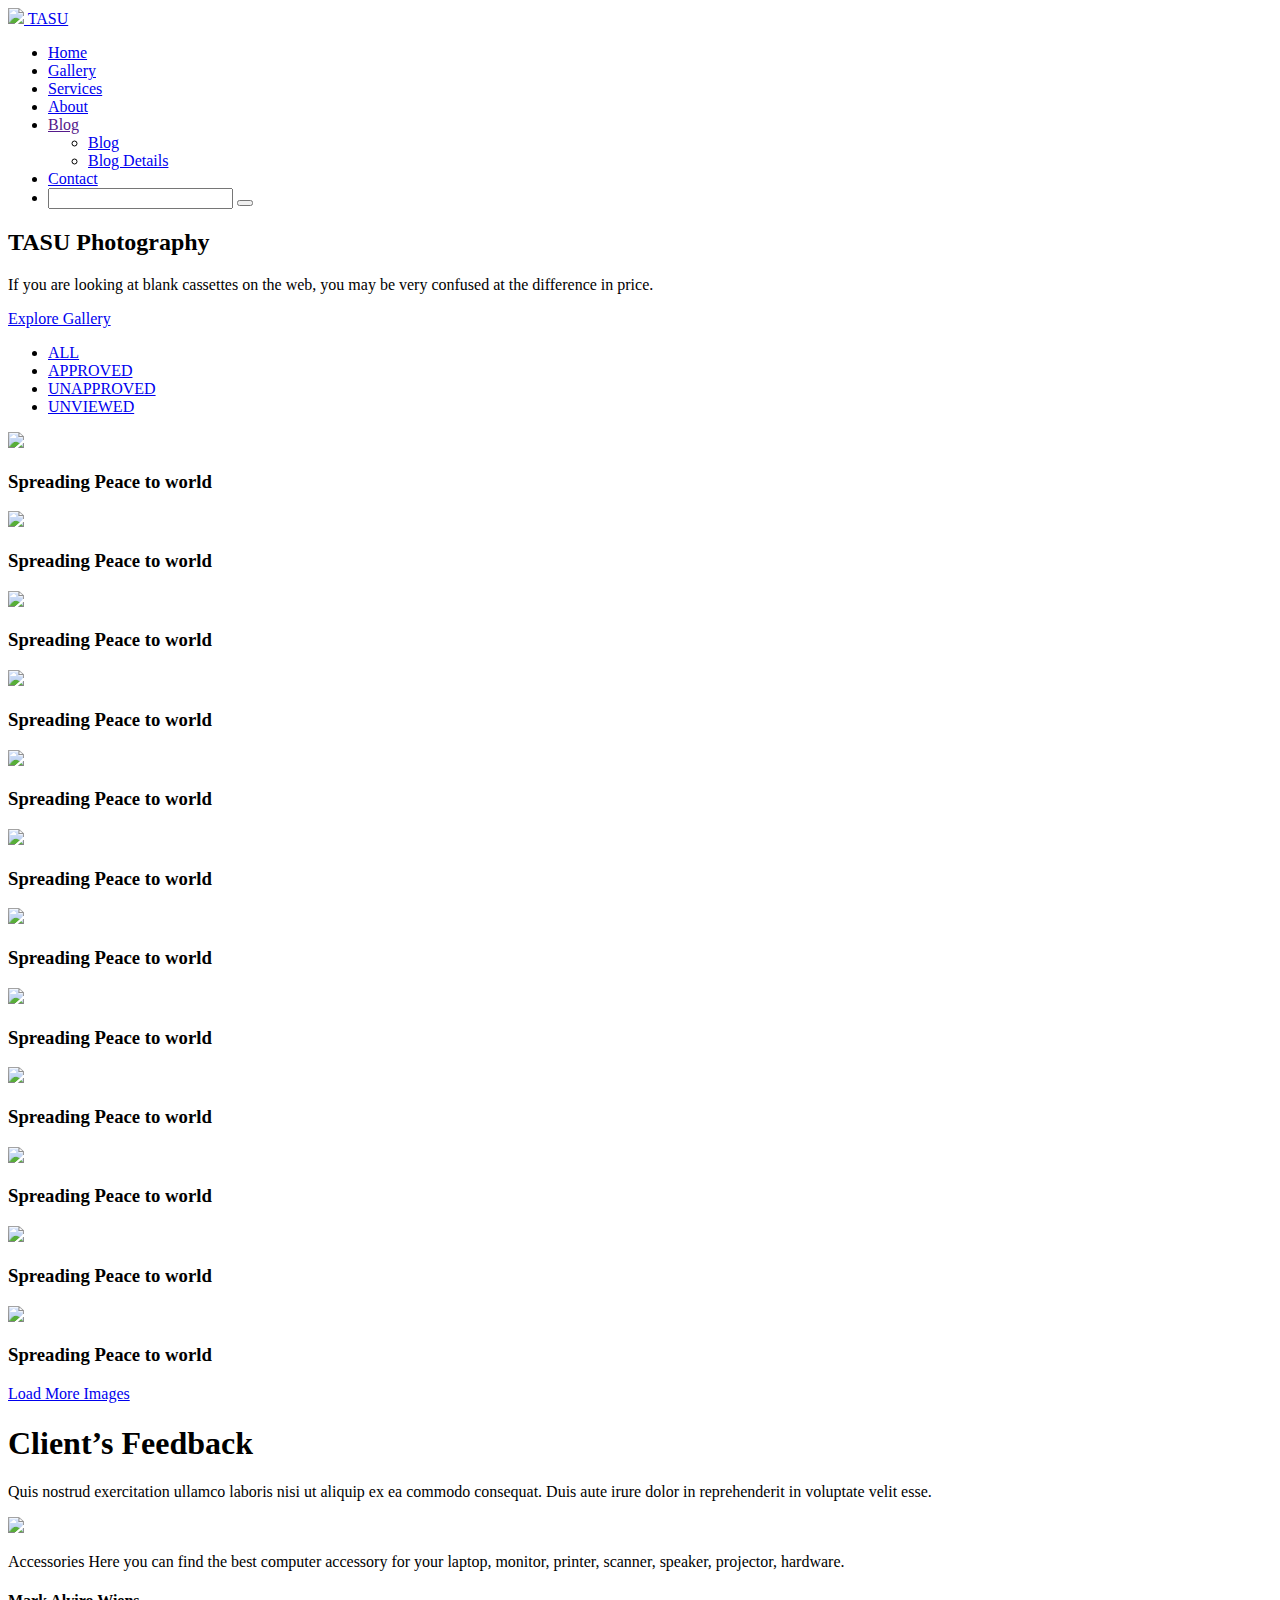
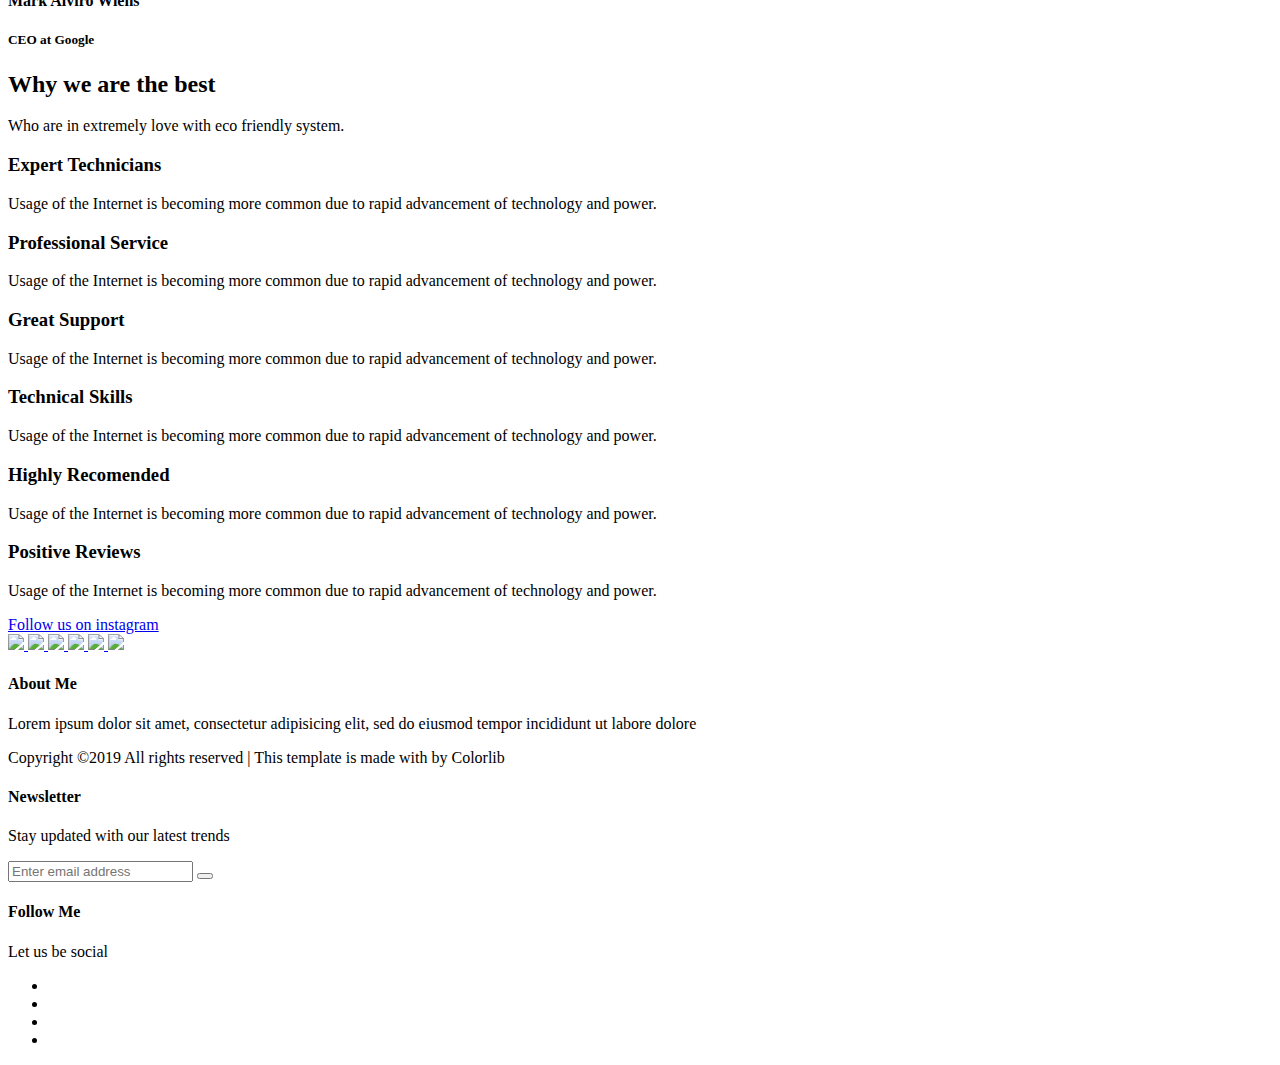
==== index.html @ 19cdaac3 "Add files via upload" ====
<!DOCTYPE html>
<html lang="en">
    <head>
        <meta charset="UTF-8">
        <title>Tasu PhotoGraphy</title>
        
         <link rel="icon" href="images/icon.png">
    
        <link rel="stylesheet" href="css/fontawesome.min.css">
        <link rel="stylesheet" href="css/slick.css">
        <link rel="stylesheet" href="css/venobox.css">
   
        <link rel="stylesheet" href="css/style.css">
    </head>
    <body>
        <!--  . . . . menu part start . . . . -->
        <nav class="menu-part">
            <div class="container">
                <div class="row">
                        <div class="logo">
                            <a href="index.html">
                            <img src="images/icon.png">
                                TASU
                            </a>
                        </div>
                        <div class="menu-list">
                            <ul>
                                <li><a class="active" href="index.html">Home</a></li>
                                <li><a class="" href="gallery.html">Gallery</a></li>
                                <li><a class="" href="services.html">Services</a></li>
                                <li><a class="" href="about.html">About</a></li>
                                 <li><a class="" href="">Blog<i class="fas drop fa-sort-down"></i></a>
                                    <ul>
                                        <li><a href="#">Blog</a></li>
                                        <li><a href="#">Blog Details</a></li>
                                    </ul>
                                </li>
                                <li><a class="" href="contact.html">Contact</a></li>
                                <li class="search">
                                   <form>
                                         <input name="search-data" class="src" type="text">
                                    <button type="submit"><i class="fa fa-search"></i></button>
                                    </form>
                                </li>
                            </ul>
                        </div>
                    </div>
            </div>
        </nav>
        <!--  . . . . menu part end . . . . . -->
        
        <!--  . . . . banner part start . . . . . . -->
        <section id="banner-part">
            <div class="banner" style="background: url(images/banner/home-banner.jpg);"></div>
            <div class="banner" style="background: url(images/banner/banner.jpg);"></div>
            <div class="banner" style="background: url(images/banner/banner-2.jpg);"></div>
        </section>
        
        <div class="container">
                <div class="row">
                    <div class="h-banner-content">
                        <h2>TASU Photography</h2>
                        <p>If you are looking at blank cassettes on the web, you may be very confused at the difference in price.</p>
                        <a class="btn" href="gallery.html">Explore Gallery</a>
                    </div>
                </div>
            </div>
        <!--  . . . . banner part end . . . . . . . -->
        
        <!--  . . . . gallery part start . . . . . . -->
        <section id="gallery-part">
            <div class="container">
                <div class="row">
                    <div class="g-head">
                        <ul>
                        <li class="g-list">
                        <a class="g-active" href="#">ALL</a>
                        </li>
                        <li class="g-list">
                        <a href="#">APPROVED</a>
                        </li>
                        <li class="g-list">
                        <a href="#">UNAPPROVED</a>
                        </li>
                        <li class="g-list">
                        <a href="#">UNVIEWED</a>
                        </li>
                        </ul>
                    </div>
                </div>
                
                <div class="row">
                    <div class="g-img">
                        <img src="images/gallery/gallery-1.jpg"> 
                        <div class="img-hover">
                            <h3>Spreading Peace to world</h3>
                            <a data-gall="gallery" class="venobox" href="images/gallery/gallery-1.jpg">
                                <i class="fa fa-expand"></i></a>
                        </div>
                    </div>
                    <div class="g-img">
                        <img src="images/gallery/gallery-2.jpg">
                    <div class="img-hover">
                            <h3>Spreading Peace to world</h3>
                            <a data-gall="gallery" class="venobox" href="images/gallery/gallery-2.jpg">
                                <i class="fa fa-expand"></i></a>
                        </div>
                    </div>
                    <div class="g-img">
                        <img src="images/gallery/gallery-3.jpg">
                        <div class="img-hover">
                            <h3>Spreading Peace to world</h3>
                            <a data-gall="gallery" class="venobox" href="images/gallery/gallery-3.jpg">
                                <i class="fa fa-expand"></i></a>
                        </div>
                    </div>
                    <div class="g-img">
                        <img src="images/gallery/gallery-4.jpg">
                        <div class="img-hover">
                            <h3>Spreading Peace to world</h3>
                            <a data-gall="gallery" class="venobox" href="images/gallery/gallery-4.jpg">
                                <i class="fa fa-expand"></i></a>
                        </div>
                    </div>
                    <div class="g-img">
                        <img src="images/gallery/gallery-12.jpg">
                        <div class="img-hover">
                            <h3>Spreading Peace to world</h3>
                            <a data-gall="gallery" class="venobox" href="images/gallery/gallery-12.jpg">
                                <i class="fa fa-expand"></i></a>
                        </div>
                    </div>
                    <div class="g-img">
                        <img src="images/gallery/gallery-5.jpg">
                        <div class="img-hover">
                            <h3>Spreading Peace to world</h3>
                            <a data-gall="gallery" class="venobox" href="images/gallery/gallery-5.jpg">
                                <i class="fa fa-expand"></i></a>
                        </div>
                    </div>
                    <div class="g-img">
                        <img src="images/gallery/gallery-6.jpg">
                        <div class="img-hover">
                            <h3>Spreading Peace to world</h3>
                            <a data-gall="gallery" class="venobox" href="images/gallery/gallery-6.jpg">
                                <i class="fa fa-expand"></i></a>
                        </div>
                    </div>
                    <div class="g-img">
                        <img src="images/gallery/gallery-7.jpg">
                        <div class="img-hover">
                            <h3>Spreading Peace to world</h3>
                            <a data-gall="gallery" class="venobox" href="images/gallery/gallery-7.jpg">
                                <i class="fa fa-expand"></i></a>
                        </div>
                    </div>
                    <div class="g-img">
                        <img src="images/gallery/gallery-8.jpg">
                        <div class="img-hover">
                            <h3>Spreading Peace to world</h3>
                            <a data-gall="gallery" class="venobox" href="images/gallery/gallery-8.jpg">
                                <i class="fa fa-expand"></i></a>
                        </div>
                    </div>
                    <div class="g-img">
                        <img src="images/gallery/gallery-9.jpg">
                        <div class="img-hover">
                            <h3>Spreading Peace to world</h3>
                            <a data-gall="gallery" class="venobox" href="images/gallery/gallery-9.jpg">
                                <i class="fa fa-expand"></i></a>
                        </div>
                    </div>
                    <div class="g-img">
                        <img src="images/gallery/gallery-10.jpg">
                        <div class="img-hover">
                            <h3>Spreading Peace to world</h3>
                            <a data-gall="gallery" class="venobox" href="images/gallery/gallery-10.jpg">
                                <i class="fa fa-expand"></i></a>
                        </div>
                    </div>
                    <div class="g-img">
                        <img src="images/gallery/gallery-11.jpg">
                        <div class="img-hover">
                            <h3>Spreading Peace to world</h3>
                            <a data-gall="gallery" class="venobox" href="images/gallery/gallery-11.jpg">
                                <i class="fa fa-expand"></i></a>
                        </div>
                    </div>
                    <div class="dv-btn2">
                        <a class="btn" href="#">Load More Images</a>
                    </div>
                </div>
            </div>
        </section>
        <!--  . . . . gallery part end . . . . . . -->
        
        <!--  . . . . feedback part start . . . . . . -->
        <section id="feedback-part">
            <div class="container">
                <div class="row">
                    <div class="f-left">
                        <h1>Client’s Feedback</h1>
                        <p>Quis nostrud exercitation ullamco laboris nisi ut aliquip ex ea commodo consequat. Duis aute irure dolor in reprehenderit in voluptate velit esse.</p>
                    </div>
                    <div class="f-right">
                        <div class="f-r-content">
                            <div class="fr-img">
                            <img src="images/test-1.png">
                            </div>
                            <div class="fr-txt">
                                <p>Accessories Here you can find the best computer accessory for your laptop, monitor, printer, scanner, speaker, projector, hardware.</p>
                                <h4>Mark Alviro Wiens</h4>
                                <h5>CEO at Google</h5>
                            </div>
                            
                        </div>
                    </div>
                </div>
            </div>
        </section>
        <!--  . . . . feedback part end . . . . . . . -->
        
        <!--  . . . . introduce part start . . . . . . -->
        <section id="service-part">
            <div class="container">
                <div class="row">
                    <div class="heading">
                        <h2>Why we are the best</h2>
                        <p>Who are in extremely love with eco friendly system.</p>
                    </div>
                    
                    <div class="content-items">
                        <div class="row">
                        <div class="content">
                            <h3>Expert Technicians</h3>
                            <p>Usage of the Internet is becoming more common due to rapid advancement of technology and power.</p>
                        </div>
                        <div class="content">
                            <h3>Professional Service</h3>
                            <p>Usage of the Internet is becoming more common due to rapid advancement of technology and power.</p>
                        </div>
                        <div class="content">
                            <h3>Great Support</h3>
                            <p>Usage of the Internet is becoming more common due to rapid advancement of technology and power.</p>
                        </div>
                        <div class="content">
                            <h3>Technical Skills</h3>
                            <p>Usage of the Internet is becoming more common due to rapid advancement of technology and power.</p>
                        </div>
                        <div class="content">
                            <h3>Highly Recomended</h3>
                            <p>Usage of the Internet is becoming more common due to rapid advancement of technology and power.</p>
                        </div>
                        <div class="content">
                            <h3>Positive Reviews</h3>
                            <p>Usage of the Internet is becoming more common due to rapid advancement of technology and power.</p>
                        </div>
                        </div>
                    </div>
                        <div class="dv-btn2">
                            <a class="btn" href="#">Follow us on instagram</a>
                        </div>
                    <div class="insta">
                        <a href="#">
                            <img src="images/instagram/ins-1.jpg">
                        </a><a href="#">
                            <img src="images/instagram/ins-2.jpg">
                        </a><a href="#">
                            <img src="images/instagram/ins-3.jpg">
                        </a><a href="#">
                            <img src="images/instagram/ins-4.jpg">
                        </a><a href="#">
                            <img src="images/instagram/ins-5.jpg">
                        </a><a href="#">
                            <img src="images/instagram/ins-6.jpg">
                        </a>
                    </div>
                </div>
            </div>
        </section>
        <!--  . . . . introduce part end . . . . . . . -->
        
        <!--  . . . . footer part start . . . . . . -->
        <footer id="footer-part">
            <div class="container">
                <div class="row">
                    <div class="f2-left">
                        <h4>About Me</h4>
                        <p>Lorem ipsum dolor sit amet, consectetur adipisicing elit, sed do eiusmod tempor incididunt ut labore dolore</p>
                        
                        <p>Copyright ©2019 All rights reserved | This template is made with <i class="fa fa-heart"></i>  by <span>Colorlib</span></p>
                    </div>
                    <div class="f-mid">
                        <h4>Newsletter</h4>
                        <p>Stay updated with our latest trends</p>
                        <form>
                            <div class="input-div">
                            <input type="email" name="email" placeholder="Enter email address">
                            <button type="submit" name="Email"><i class="fas fa-arrow-right"></i></button>
                        </div>
                        </form>
                    </div>
                    <div class="f2-right">
                        <h4>Follow Me</h4>
                        <p>Let us be social</p>
                        <ul class="social-icon">
                            <li><a href="#"><i class="fab fa-facebook"></i></a></li>
                            <li><a href="#"><i class="fab fa-twitter"></i></a></li>
                            <li><a href="#"><i class="fab fa-dribbble"></i></a></li>
                            <li><a href="#"><i class="fab fa-behance"></i></a></li>
                        </ul>
                    </div>
                </div>
            </div>
        </footer>
        <!--  . . . . footer part end . . . . . . . -->
        
        <div class="backtop">
            <i class="fas fa-arrow-alt-circle-up"></i>
        </div>
        
        
        
        
        
        
        
        
        
        
        <!--  . . . .  part start . . . . . . -->
        <!--  . . . .  part end . . . . . . . -->
        
        <script src="js/jquery-1.12.4.min.js"></script>
        <script src="js/venobox.min.js"></script>
        <script src="js/slick.min.js"></script>
        <script src="js/script.js"></script>
        
        
        
    </body>
</html>
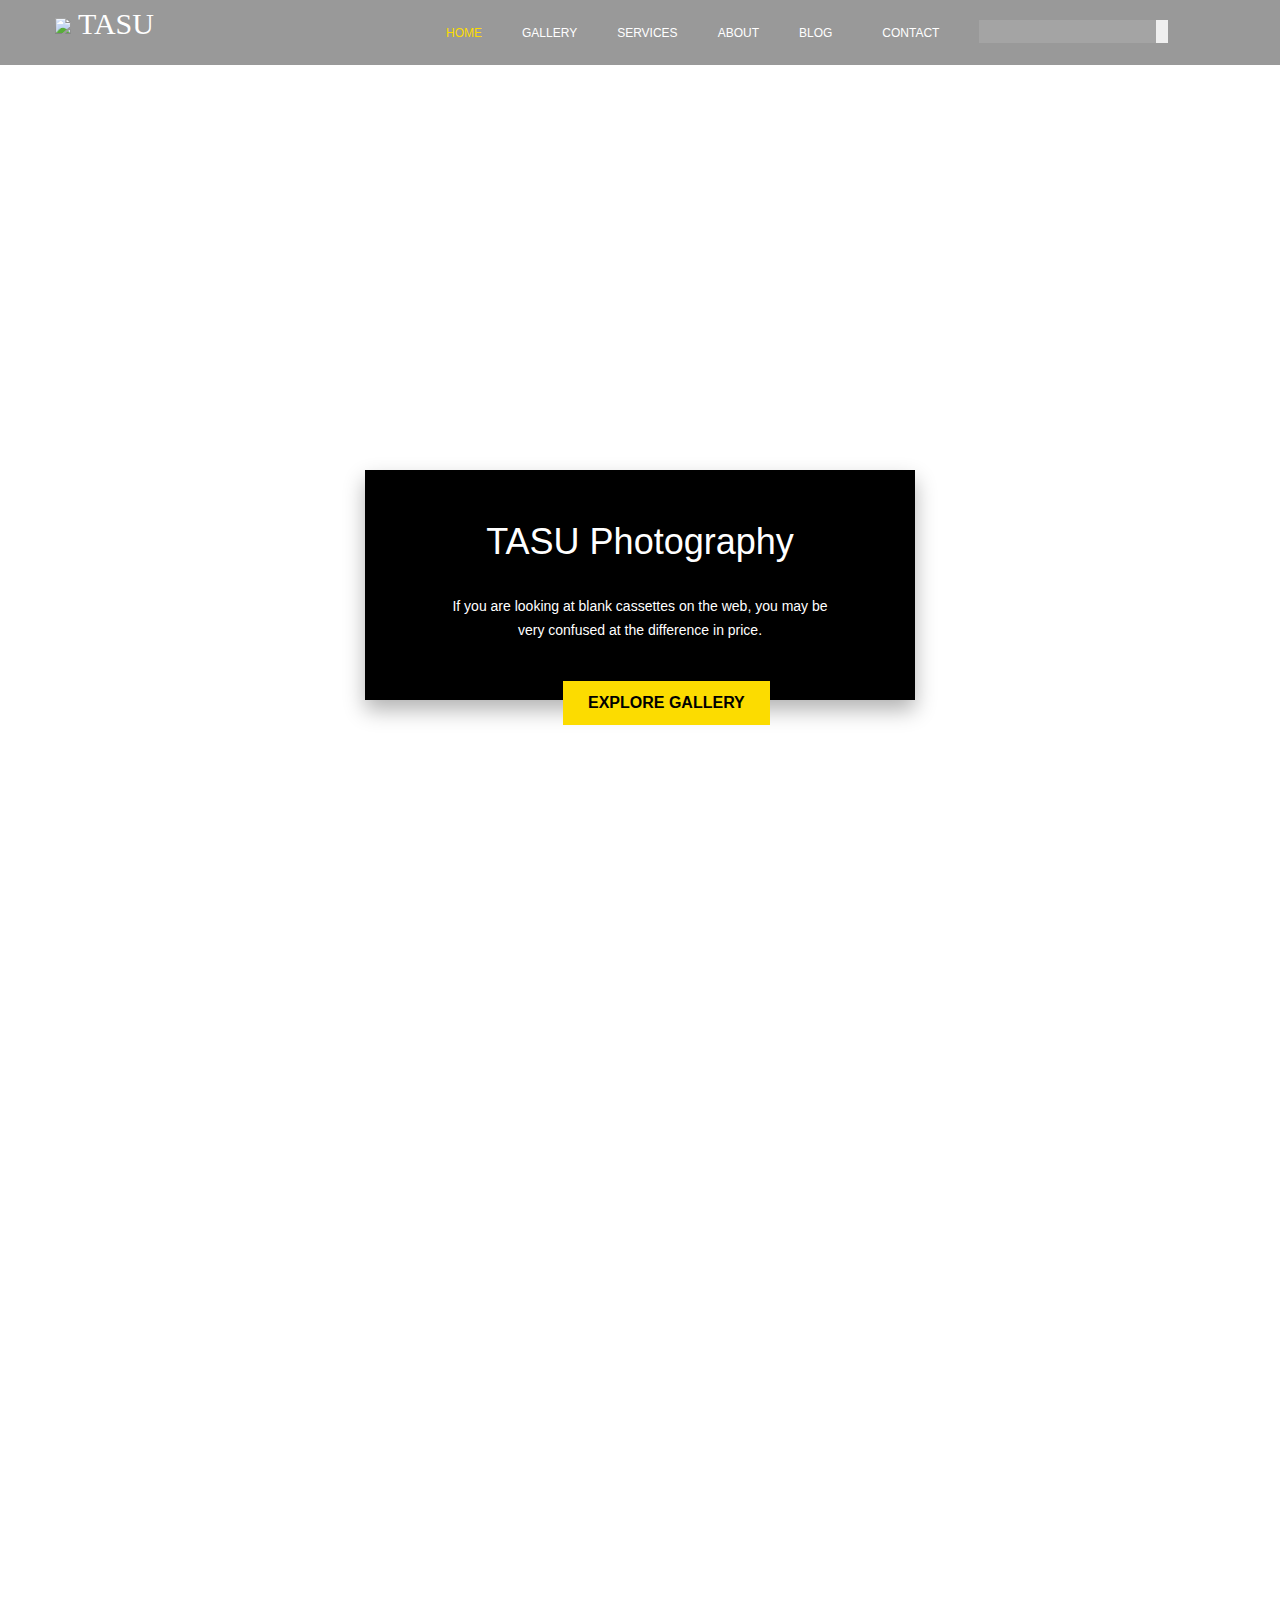
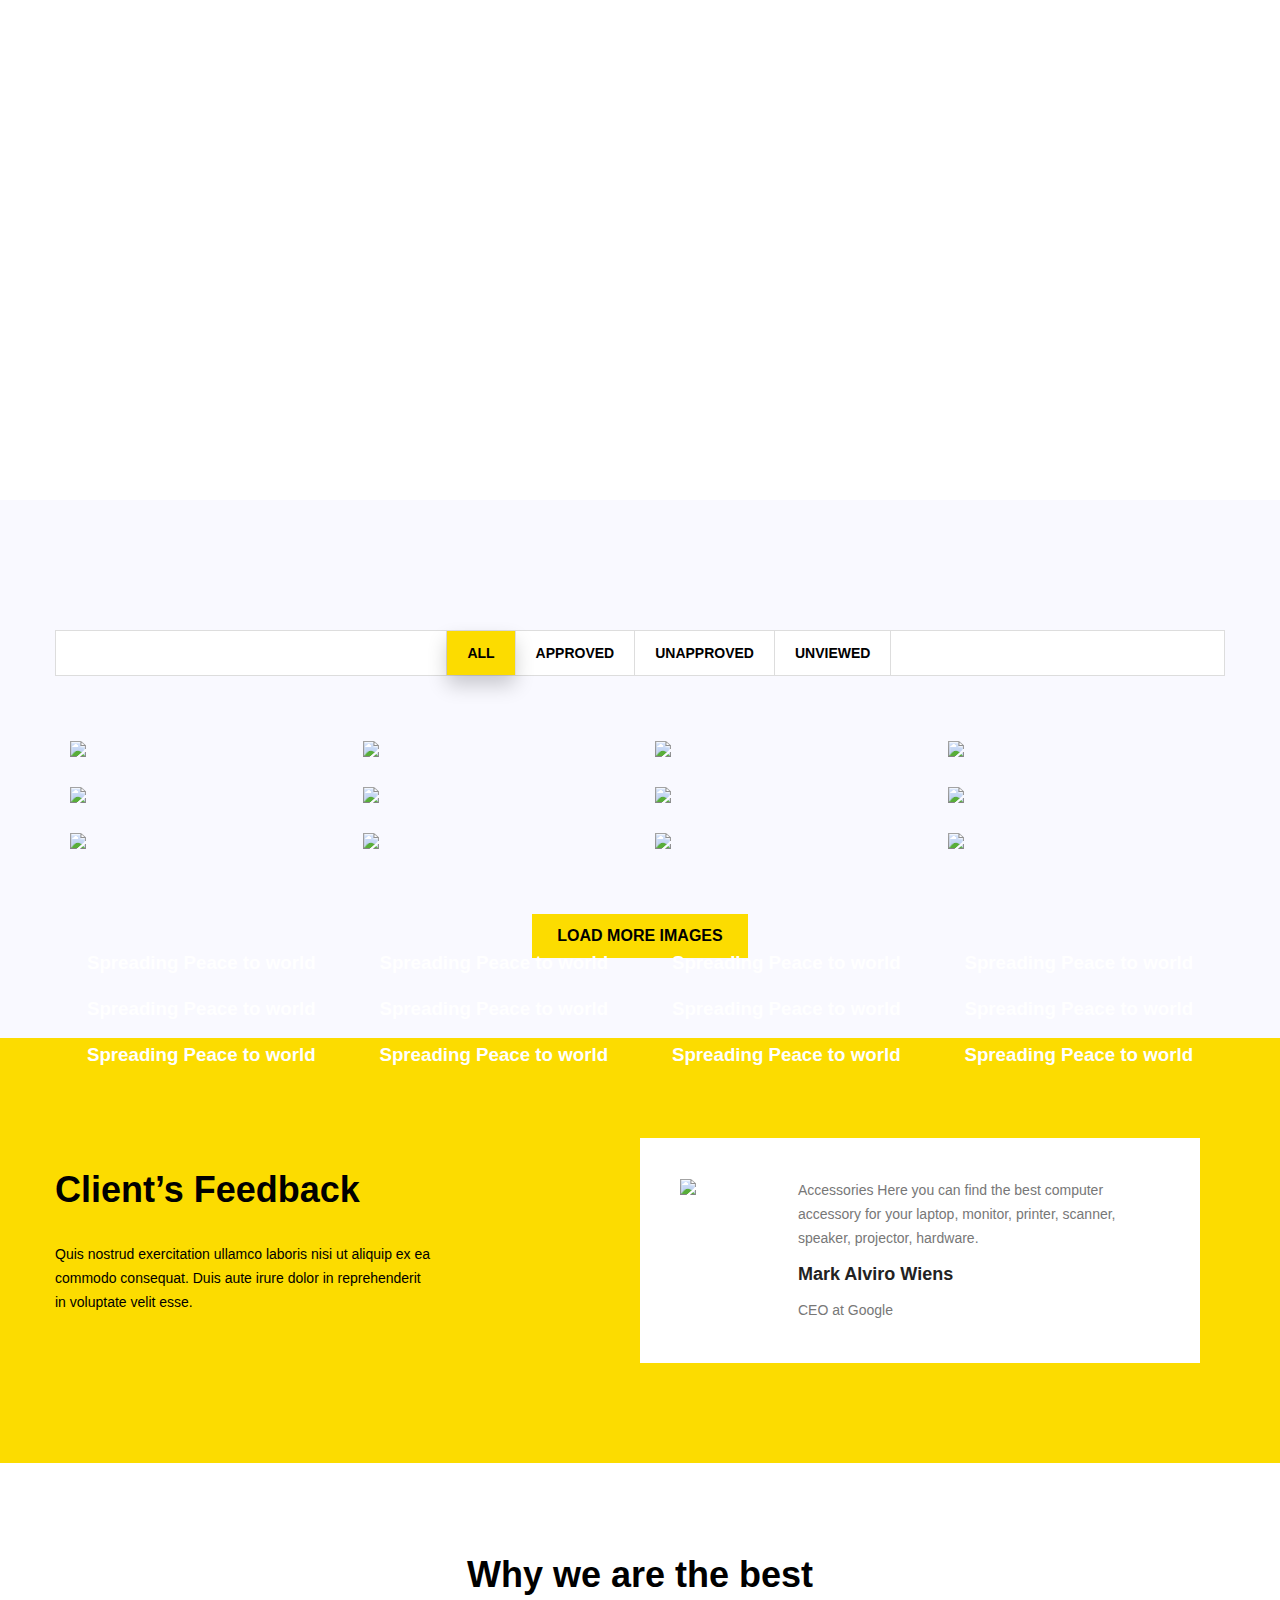
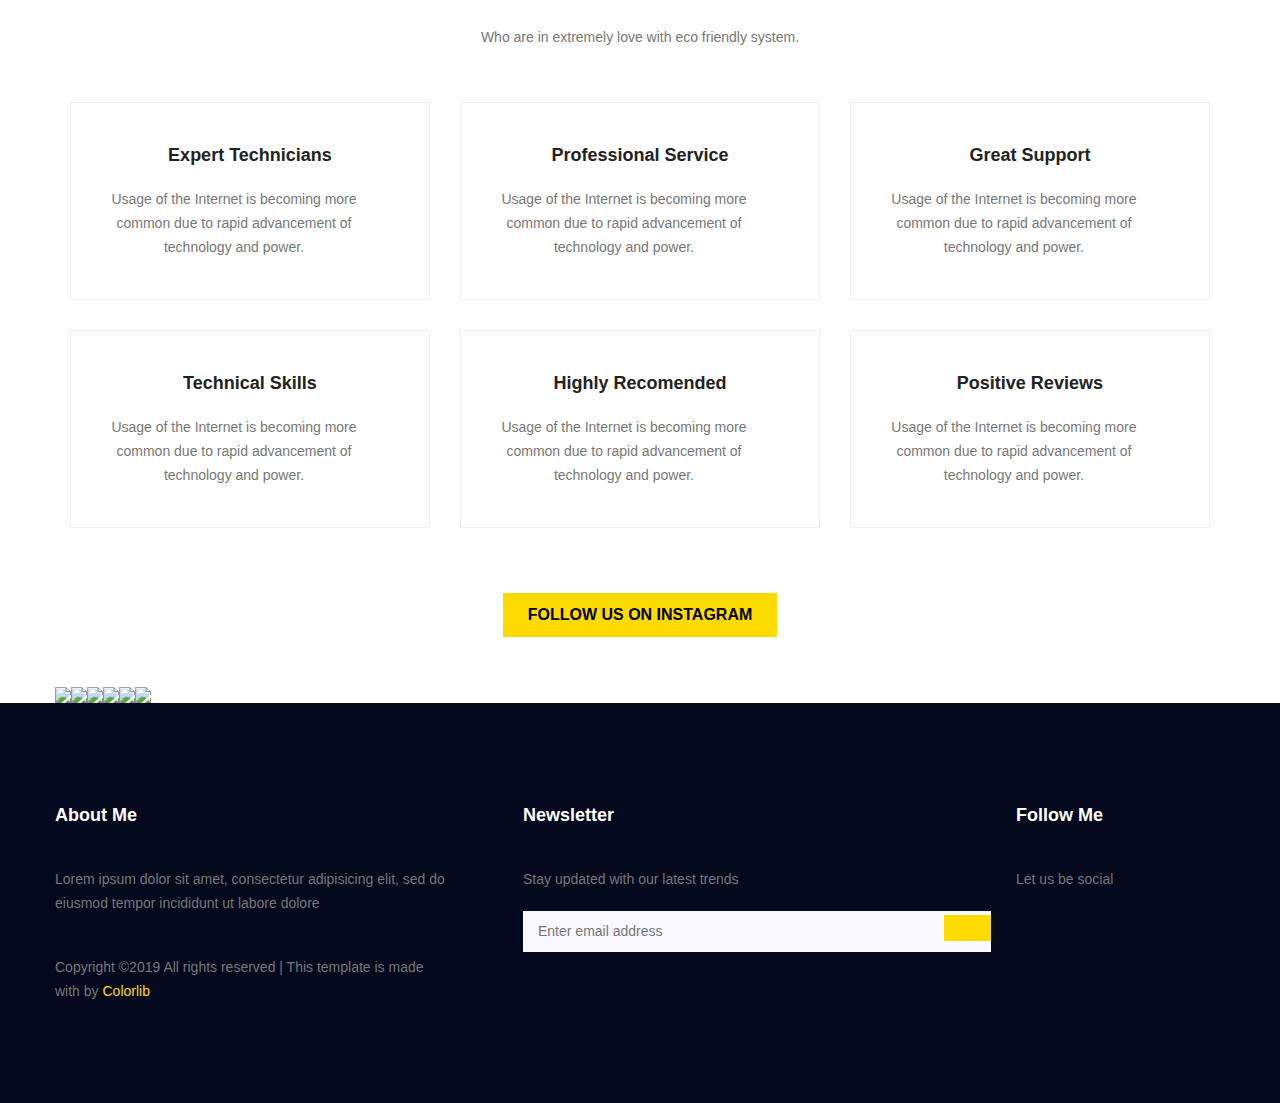
==== commit bcecbe72: "Add files via upload" ====
--- a/index.html
+++ b/index.html
@@ -5,10 +5,11 @@
         <title>Tasu PhotoGraphy</title>
         
          <link rel="icon" href="images/icon.png">
-    
+        <link rel="stylesheet" href="css/animate.css">
         <link rel="stylesheet" href="css/fontawesome.min.css">
         <link rel="stylesheet" href="css/slick.css">
         <link rel="stylesheet" href="css/venobox.css">
+        
    
         <link rel="stylesheet" href="css/style.css">
     </head>
@@ -17,7 +18,7 @@
         <nav class="menu-part">
             <div class="container">
                 <div class="row">
-                        <div class="logo">
+                        <div class="logo wow bounceInLeft">
                             <a href="index.html">
                             <img src="images/icon.png">
                                 TASU
@@ -58,10 +59,10 @@
         
         <div class="container">
                 <div class="row">
-                    <div class="h-banner-content">
+                    <div class="h-banner-content  wow bounceIn">
                         <h2>TASU Photography</h2>
                         <p>If you are looking at blank cassettes on the web, you may be very confused at the difference in price.</p>
-                        <a class="btn" href="gallery.html">Explore Gallery</a>
+                        <a class="btn wow bounceInUp" href="gallery.html">Explore Gallery</a>
                     </div>
                 </div>
             </div>
@@ -90,7 +91,7 @@
                 </div>
                 
                 <div class="row">
-                    <div class="g-img">
+                    <div class="g-img wow slideInRight">
                         <img src="images/gallery/gallery-1.jpg"> 
                         <div class="img-hover">
                             <h3>Spreading Peace to world</h3>
@@ -98,7 +99,7 @@
                                 <i class="fa fa-expand"></i></a>
                         </div>
                     </div>
-                    <div class="g-img">
+                    <div class="g-img wow slideInLeft">
                         <img src="images/gallery/gallery-2.jpg">
                     <div class="img-hover">
                             <h3>Spreading Peace to world</h3>
@@ -106,7 +107,7 @@
                                 <i class="fa fa-expand"></i></a>
                         </div>
                     </div>
-                    <div class="g-img">
+                    <div class="g-img wow slideInRight">
                         <img src="images/gallery/gallery-3.jpg">
                         <div class="img-hover">
                             <h3>Spreading Peace to world</h3>
@@ -114,7 +115,7 @@
                                 <i class="fa fa-expand"></i></a>
                         </div>
                     </div>
-                    <div class="g-img">
+                    <div class="g-img wow slideInLeft">
                         <img src="images/gallery/gallery-4.jpg">
                         <div class="img-hover">
                             <h3>Spreading Peace to world</h3>
@@ -122,7 +123,7 @@
                                 <i class="fa fa-expand"></i></a>
                         </div>
                     </div>
-                    <div class="g-img">
+                    <div class="g-img wow slideInLeft">
                         <img src="images/gallery/gallery-12.jpg">
                         <div class="img-hover">
                             <h3>Spreading Peace to world</h3>
@@ -130,7 +131,7 @@
                                 <i class="fa fa-expand"></i></a>
                         </div>
                     </div>
-                    <div class="g-img">
+                    <div class="g-img wow slideInRight">
                         <img src="images/gallery/gallery-5.jpg">
                         <div class="img-hover">
                             <h3>Spreading Peace to world</h3>
@@ -138,7 +139,7 @@
                                 <i class="fa fa-expand"></i></a>
                         </div>
                     </div>
-                    <div class="g-img">
+                    <div class="g-img wow slideInLeft">
                         <img src="images/gallery/gallery-6.jpg">
                         <div class="img-hover">
                             <h3>Spreading Peace to world</h3>
@@ -146,7 +147,7 @@
                                 <i class="fa fa-expand"></i></a>
                         </div>
                     </div>
-                    <div class="g-img">
+                    <div class="g-img wow slideInRight">
                         <img src="images/gallery/gallery-7.jpg">
                         <div class="img-hover">
                             <h3>Spreading Peace to world</h3>
@@ -154,7 +155,7 @@
                                 <i class="fa fa-expand"></i></a>
                         </div>
                     </div>
-                    <div class="g-img">
+                    <div class="g-img wow slideInRight">
                         <img src="images/gallery/gallery-8.jpg">
                         <div class="img-hover">
                             <h3>Spreading Peace to world</h3>
@@ -162,7 +163,7 @@
                                 <i class="fa fa-expand"></i></a>
                         </div>
                     </div>
-                    <div class="g-img">
+                    <div class="g-img wow slideInLeft">
                         <img src="images/gallery/gallery-9.jpg">
                         <div class="img-hover">
                             <h3>Spreading Peace to world</h3>
@@ -170,7 +171,7 @@
                                 <i class="fa fa-expand"></i></a>
                         </div>
                     </div>
-                    <div class="g-img">
+                    <div class="g-img wow slideInRight">
                         <img src="images/gallery/gallery-10.jpg">
                         <div class="img-hover">
                             <h3>Spreading Peace to world</h3>
@@ -178,7 +179,7 @@
                                 <i class="fa fa-expand"></i></a>
                         </div>
                     </div>
-                    <div class="g-img">
+                    <div class="g-img wow slideInLeft">
                         <img src="images/gallery/gallery-11.jpg">
                         <div class="img-hover">
                             <h3>Spreading Peace to world</h3>
@@ -187,7 +188,7 @@
                         </div>
                     </div>
                     <div class="dv-btn2">
-                        <a class="btn" href="#">Load More Images</a>
+                        <a class="btn wow bounceIn" href="#">Load More Images</a>
                     </div>
                 </div>
             </div>
@@ -198,11 +199,11 @@
         <section id="feedback-part">
             <div class="container">
                 <div class="row">
-                    <div class="f-left">
+                    <div class="f-left wow slideInRight">
                         <h1>Client’s Feedback</h1>
                         <p>Quis nostrud exercitation ullamco laboris nisi ut aliquip ex ea commodo consequat. Duis aute irure dolor in reprehenderit in voluptate velit esse.</p>
                     </div>
-                    <div class="f-right">
+                    <div class="f-right wow slideInLeft">
                         <div class="f-r-content">
                             <div class="fr-img">
                             <img src="images/test-1.png">
@@ -231,47 +232,47 @@
                     
                     <div class="content-items">
                         <div class="row">
-                        <div class="content">
+                        <div class="content wow rotateInDownLeft">
                             <h3>Expert Technicians</h3>
                             <p>Usage of the Internet is becoming more common due to rapid advancement of technology and power.</p>
                         </div>
-                        <div class="content">
+                        <div class="content wow bounceInDown">
                             <h3>Professional Service</h3>
                             <p>Usage of the Internet is becoming more common due to rapid advancement of technology and power.</p>
                         </div>
-                        <div class="content">
+                        <div class="content wow rotateInDownRight">
                             <h3>Great Support</h3>
                             <p>Usage of the Internet is becoming more common due to rapid advancement of technology and power.</p>
                         </div>
-                        <div class="content">
+                        <div class="content wow rotateInUpLeft">
                             <h3>Technical Skills</h3>
                             <p>Usage of the Internet is becoming more common due to rapid advancement of technology and power.</p>
                         </div>
-                        <div class="content">
+                        <div class="content wow bounceInUp">
                             <h3>Highly Recomended</h3>
                             <p>Usage of the Internet is becoming more common due to rapid advancement of technology and power.</p>
                         </div>
-                        <div class="content">
+                        <div class="content wow rotateInUpRight">
                             <h3>Positive Reviews</h3>
                             <p>Usage of the Internet is becoming more common due to rapid advancement of technology and power.</p>
                         </div>
                         </div>
                     </div>
                         <div class="dv-btn2">
-                            <a class="btn" href="#">Follow us on instagram</a>
+                            <a class="btn wow bounceIn" href="#">Follow us on instagram</a>
                         </div>
                     <div class="insta">
-                        <a href="#">
+                        <a class="wow slideInDown" href="#">
                             <img src="images/instagram/ins-1.jpg">
-                        </a><a href="#">
+                        </a><a class="wow slideInLeft" href="#">
                             <img src="images/instagram/ins-2.jpg">
-                        </a><a href="#">
+                        </a><a class="wow bounceInLeft" href="#">
                             <img src="images/instagram/ins-3.jpg">
-                        </a><a href="#">
+                        </a><a class="wow bounceInRight" href="#">
                             <img src="images/instagram/ins-4.jpg">
-                        </a><a href="#">
+                        </a><a class="wow slideInRight" href="#">
                             <img src="images/instagram/ins-5.jpg">
-                        </a><a href="#">
+                        </a><a class="wow slideInDown" href="#">
                             <img src="images/instagram/ins-6.jpg">
                         </a>
                     </div>
@@ -284,13 +285,13 @@
         <footer id="footer-part">
             <div class="container">
                 <div class="row">
-                    <div class="f2-left">
+                    <div class="f2-left wow slideInLeft">
                         <h4>About Me</h4>
                         <p>Lorem ipsum dolor sit amet, consectetur adipisicing elit, sed do eiusmod tempor incididunt ut labore dolore</p>
                         
                         <p>Copyright ©2019 All rights reserved | This template is made with <i class="fa fa-heart"></i>  by <span>Colorlib</span></p>
                     </div>
-                    <div class="f-mid">
+                    <div class="f-mid wow bounceIn">
                         <h4>Newsletter</h4>
                         <p>Stay updated with our latest trends</p>
                         <form>
@@ -300,7 +301,7 @@
                         </div>
                         </form>
                     </div>
-                    <div class="f2-right">
+                    <div class="f2-right wow slideInRight">
                         <h4>Follow Me</h4>
                         <p>Let us be social</p>
                         <ul class="social-icon">
@@ -334,6 +335,7 @@
         <script src="js/jquery-1.12.4.min.js"></script>
         <script src="js/venobox.min.js"></script>
         <script src="js/slick.min.js"></script>
+        <script src="js/wow.min.js"></script>
         <script src="js/script.js"></script>
         
         
--- a/css/style.css
+++ b/css/style.css
@@ -0,0 +1,689 @@
+*{
+    margin: 0;
+    border: 0;
+    outline: 0;
+}
+/* defult css */
+.container{
+    width: 1170px;
+    margin: auto;
+}
+.row{
+    display: flex;
+    flex-wrap:wrap; 
+}
+
+a{
+    text-decoration: none;
+}
+ul{
+    list-style-type: none;
+}
+body{
+    line-height: 24px;
+    font-size: 14px;
+    font-family: "Poppins", sans-serif;
+    font-weight: 300;
+}
+.btn{
+    font-size: 16px;
+    font-weight: 600;
+    display: inline-block;
+    color: black;
+    background: #fcdc00;
+    padding: 10px 25px;
+    text-transform: uppercase;
+    transition: 0.3s;
+    -webkit-transition: 0.3s;
+}
+.btn:hover{
+    box-shadow: 0px 10px 20px 0px rgba(0, 0, 0, 0.3);
+    -webkit-box-shadow: 0px 10px 20px 0px rgba(0, 0, 0, 0.3);
+    transform: scale(1.01);
+    -webkit-transform: scale(1.01);
+}
+p{
+     color: #777777;
+}
+.active{
+    color: #fcdc00 !important;
+}
+
+/* menu part */
+
+.menu-part{
+    position: absolute;
+    width: 100%;
+    background: rgba(0,0,0,0.4);
+    left: 0;
+    top: 0;
+    z-index: 99;
+    transition: 0.6s;
+    -webkit-transition: 0.6s;
+}
+.logo{
+    width: 30%;
+    float: left;
+}
+.logo a{
+    margin-top: 12px;
+    display: block;
+    font-size: 30px;
+    font-weight: 300;
+    font-family: fantasy;
+    color: #fff;
+}
+.menu-list{
+    width: 70%;
+    float: left;
+}
+.menu-list ul{
+    list-style-type: none;
+}
+.menu-list ul>li{
+    padding: 20px 0px;
+    float: left;
+    margin-right: 40px;
+    position: relative;
+}
+.menu-list ul li a{
+    font-size: 12px;
+    font-weight: 400;
+    text-transform: uppercase;
+    color: #fff;
+    transition: 0.3s;
+    -webkit-transition: 0.3s;
+}
+.drop{
+    padding: 5px;
+    vertical-align: top;
+}
+.menu-list ul li > a:hover{
+    color: #fcdc00;
+}
+.menu-list ul li ul{
+    background: #fff;
+    position: absolute;
+    padding: 0;
+    margin-top: 30px;
+    opacity: 0;
+    visibility: hidden;
+    transition: all 0.3s;
+    -webkit-transition: all 0.3s;
+}
+.menu-list ul li:hover ul{
+    margin-top: 20px;
+     opacity: 1;
+    visibility: visible;
+}
+.menu-list ul li ul li{
+    padding: 8px 40px 5px 30px;
+    width: 100px;
+    margin: 0;
+   
+}
+.menu-list ul li ul li:hover{
+    background: #fcdc00;
+}
+.menu-list ul li ul li a{
+    color: #000;
+    display: block;
+}
+.menu-list ul li ul li a:hover{
+    color: #000;
+}
+.src{
+    background: rgba(225,225,225,0.15);
+    padding: 4px 0px;
+    color: #fff;
+}
+.search form{
+    display: flex;
+}
+.search i{
+    color: #fff;
+}
+.menufix{
+    position: fixed;
+    background: rgba(0,0,0,0.95);
+}
+
+/* banner part */
+.banner{
+    height: 700px;
+    background-position: center !important;
+    background-size: cover !important;
+   
+    position: relative;
+}
+.h-banner-content{
+    text-align: center;
+    width: 550px;
+    height: 230px;
+    background: #000;
+    margin: auto;
+    position: absolute;
+    top: 30%;
+    left: 0;
+    right: 0;
+    bottom: 0;
+    box-shadow: 0px 10px 20px 0px rgba(0, 0, 0, 0.3);
+    -webkit-box-shadow: 0px 10px 20px 0px rgba(0, 0, 0, 0.3);
+}
+.h-banner-content h2{
+    font-size: 36px;
+    font-weight: 200;
+    color: #fff;
+    margin: 60px 0px 40px;
+}
+.h-banner-content p{
+    color: #fff;
+    max-width: 400px;
+    margin: auto;
+}
+
+.h-banner-content a{
+    position: absolute;
+    left: 36%;
+     bottom: -25px;
+}
+
+.btn-left,
+.btn-right{
+    font-size: 30px;
+    background: transparent;
+    color: #fcdc00;
+    position: absolute;
+    z-index: 99;
+    top: 50%;
+    opacity: 0.7;
+    cursor: pointer;
+    transition: 0.3s;
+    -webkit-transition: 0.3s;
+}
+.btn-left,
+.btn-right:hover{
+    opacity: 1;
+    transform: scale(1.2);
+}
+.btn-right{
+    right: 30px;
+}
+.btn-left{
+    left: 30px;
+}
+.banner_dots{
+    font-size: 50px;
+    color: red;
+}
+.banner_dots{
+    position: absolute;
+    bottom: 5px;
+    width: 100%;
+    text-align: center;
+}
+.banner_dots li{
+    display: inline-block;
+    margin: 0 5px;
+}
+.banner_dots li button{
+    color: transparent;
+    border-radius: 50%;
+    height: 15px;
+    width: 15px;
+    border: 2px solid #eee;
+    background: transparent;
+    cursor: pointer;
+    transition: 0.3s;
+    -webkit-transition: 0.3s;
+}
+.banner_dots .slick-active button{
+    background: #fcdc00;
+    border: #fcdc00;
+}
+
+/* gallery part */
+#gallery-part{
+    background: #f9f9ff;
+    padding: 80px 0px;
+}
+.g-head{
+    background: #fff;
+    margin: 50px 0px;
+    border: 1px solid #ddd;
+    text-align: center;
+    width: 100%;
+}
+.g-list{
+    border-left:1px solid #ddd;
+    
+    
+    float: left;
+}
+.g-list:last-child{
+    border-right: 1px solid #ddd;
+}
+.g-list a{
+    padding: 10px 20px;
+    display: block;
+    color: #000;
+    font-weight: 600;
+    text-transform: uppercase;
+    transition: 0.3s;
+    -webkit-transition: 0.3s;
+}
+.g-list:hover a{
+    background: #fcdc00;
+    color: #000 !important;
+    box-shadow: 0px 10px 20px 0px rgba(0, 0, 0, 0.2);
+    -webkit-box-shadow: 0px 10px 20px 0px rgba(0, 0, 0, 0.2);
+}
+.g-active{
+    background: #fcdc00;
+    color: #000 !important;
+    box-shadow: 0px 10px 20px 0px rgba(0, 0, 0, 0.2);
+    -webkit-box-shadow: 0px 10px 20px 0px rgba(0, 0, 0, 0.2);
+}
+.g-head ul{
+    margin-left: 30%;
+    
+}
+
+.g-img{
+    width: calc(25% - 30px);
+    margin: 15px;
+    position: relative;
+}
+.g-img img{
+    width: 100%;
+    display: block;
+}
+.img-hover{
+    position: absolute;
+    font-size: 16px;
+    top: 0;
+    bottom: 0;
+    left: 0;
+    right: 0;
+    padding-top: 80%;
+    text-align: center;
+    color: #fff;
+    font-weight: 600;
+    transition: 0.3s;
+    -webkit-transition: 0.3s;
+}
+.img-hover a{
+    color: #fff;
+    font-size: 30px;
+    opacity: 0;
+    display: block;
+    padding-top: 20px;
+    height: 30px;
+    width: 30px;
+    margin: auto;
+ 
+}
+.img-hover a:hover{
+    color: #fcdc00;
+}
+.g-img:hover .img-hover{
+    top: 0;
+    padding-top: 40%;
+    background: rgba(0,0,0,0.3);
+ 
+}
+.g-img:hover .img-hover a{
+     opacity: 1;
+}
+.dv-btn2{
+    margin: auto;
+    padding-top: 50px;
+    text-align: center;
+}
+
+/* feedback part */
+#feedback-part{
+    background: #fcdc00;
+    padding: 100px 0px;
+}
+.f-left{
+    width: 50%;
+    padding: 40px 0px;
+}
+.f-left h1{
+    font-size: 36px;
+    font-weight: 600;
+    padding-bottom: 40px;
+}
+.f-left p{
+    max-width: 380px;
+    color: #000;
+    
+}
+.f-right{
+    width: 50%;
+}
+.f-r-content{
+    height: 225px;
+    width: 560px;
+    background: #fff;
+}
+.fr-img{
+    width: calc(30% - 80px);
+    float: left;
+    margin: 40px 30px 0px 40px;
+}
+.fr-txt{
+    width: calc(70% - 40px);
+    float: left;
+    margin: 40px 0px 0px 0px;
+}
+.fr-txt p{
+    max-width: 320px;
+}
+.fr-txt h4{
+    color: #222222;
+    font-size: 18px;
+    font-weight: 600;
+    padding: 12px 0px;
+}
+.fr-txt h5{
+    color: #777777;
+    font-size: 14px;
+    font-weight: 400;
+}
+
+/* service part */
+#service-part{
+    padding: 100px 0px 0px;
+}
+.heading{
+    width: 100%;
+    text-align: center;
+}
+.heading h2{
+    font-size: 36px;
+    font-weight: 600;
+}
+.heading p{
+    line-height: 100px;
+}
+.content{
+    width: calc(33.33% - 112px);
+    margin: 15px;
+    padding: 40px;
+    border: 1px solid #eee;
+    text-align: center;
+    transition: all 0.4s;
+    -webkit-transition: all 0.4s;
+}
+.content h3{
+    font-size: 18px;
+    color: #222;
+    margin-bottom: 20px;
+}
+.content p{
+    max-width: 246px;
+}
+.content:hover{
+    background: #fcdc00;
+    color: #000;
+}
+.content:hover p{
+    color: #000;
+}
+.insta{
+    width: 100%;
+    margin-top: 50px;
+}
+.insta a{
+    max-width: 16.5%;
+    display: block;
+    float: left;
+    overflow: hidden;
+}
+.insta a img{
+    width: 100%;
+    display: block;
+    transition: all 0.3s;
+    -webkit-transition: all 0.3s;
+    
+}
+.insta a:hover img{
+    transform: scale(1.05);
+    -webkit-transform: scale(1.05);
+}
+
+/*footer part */
+#footer-part{
+    padding: 100px 0px;
+    background: #04091e;
+}
+.f2-left{
+    width: 40%;
+}
+#footer-part h4{
+    font-size: 18px;
+    font-weight: 700;
+    color: #fff;
+}
+#footer-part p{
+    padding-top: 40px;
+    color: #777777;
+    max-width: 390px;
+}
+.f2-left p span{
+    color: #fcdc00;
+    cursor: pointer;
+}
+.f-mid{
+    width: 40%;
+}
+.input-div{
+    width: 100%;
+    height: 41px;
+    background: #f9f9ff;
+    margin-top: 20px;
+}
+.f-mid input{
+    width: calc(90% - 30px);
+    font-size: 14px;
+    font-weight: 300;
+    background: #f9f9ff;
+    padding: 12px 15px;
+    float: left;
+    
+}
+.f-mid button{
+    width: 10%;
+    background: #fcdc00;
+    padding: 13px 0px;
+    cursor: pointer;
+}
+.f2-right{
+    width: calc(20% - 25px);
+    margin-left: 25px;
+}
+.social-icon{
+    list-style-type: none;
+    margin: 20px 0px 0px -40px;
+}
+.social-icon li{
+    float: left;
+    transition: all 0.3s;
+    -webkit-transition: all 0.3s;
+}
+.social-icon li a{
+    font-size: 14px;
+    color: #ccc;
+    margin-right: 15px;
+}
+.social-icon li:hover a{
+    color: #fcdc00;
+}
+
+.backtop{
+    position: fixed;
+    right: 30px;
+    bottom: 30px;
+    opacity: 0.6;
+    z-index: 1000;
+    display: none;
+}
+.backtop i {
+    font-size: 35px;
+    color: #fcdc00;
+    border: 2px solid #fff;
+    border-radius: 100%;
+    opacity: 0.7;
+    cursor: pointer;
+    transition: 0.3s;
+    -webkit-transition: 0.3s;
+}
+.backtop:hover i {
+    opacity: 1;
+    transform: scale(1.2);
+    -webkit-transform: scale(1.2);
+}
+
+
+/*  this is gallery page */
+#banner-slider{
+    height: 400px;
+    background-position: center !important;
+    background-size: cover !important;
+   overflow: hidden;
+    position: relative;
+}
+.banner-content{
+    text-align: center;
+    position: absolute;
+    top: 30%;
+    left: 0;
+    right: 0;
+}
+.banner-content h2{
+    font-size: 48px;
+    font-weight: 700;
+    color: #fff;
+    margin-bottom: 50px;
+}
+.banner-content a{
+    color: #fff;
+    font-size: 14px;
+    margin-right: 10px;
+    transition: 0.3s;
+    -weblit-transition: 0.3s;
+}
+.banner-content a:hover{
+    color: #fcdc00;
+}
+
+/* this is service page */
+.content i {
+    color: #222222;
+    font-size: 42px;
+    margin-bottom: 30px;
+}
+
+/* this is contct page */
+#form-part{
+    padding: 100px 0px; 
+}
+.contact{
+    width: 100%;
+    margin-bottom: 20px;
+    display: table;
+}
+.form-txt{
+    width: 30%;
+}
+.form{
+    width: 50%;
+    float: left;
+}
+.c-icon{
+    float: left;
+    width: 10%;
+}
+.c-icon i{
+    font-size: 18px;
+    color: #fcdc00;
+    margin-top: 14px;
+    
+}
+.c-txt{
+    float: left;
+    width: 90%;
+}
+.c-txt h4{
+    font-size: 16px;
+    color: #222;
+    font-weight: 300;
+}
+.input{
+    width: 80%;
+    font-size: 13px;
+    color: #999;
+    padding: 15px 20px;
+    border: 1px solid #eee;
+    margin-bottom: 15px;
+}
+.msg{
+    height: 140px;
+    resize: none;
+}
+.send-msg{
+    margin-left: auto;
+    margin-right: 40px;
+    display: block;
+}
+.form-main{
+    width: 70%;
+}
+
+/* this is about page */
+#about-part{
+    padding: 100px 0px 200px;
+    height: 400px;
+    background: url(../images/find-1.jpg);
+    background-position: center;
+    background-size: auto;
+    background-repeat: no-repeat;
+}
+.about-content{
+    width: 650px;
+    height: 280px;
+    background: #fff;
+    text-align: center;
+    margin: auto;
+    margin-top: 20%;
+     box-shadow: 0px 10px 20px 0px rgba(0, 0, 0, 0.2);
+    -webkit-box-shadow: 0px 10px 20px 0px rgba(0, 0, 0, 0.2);
+}
+.about-content h3{
+    font-size: 24px;
+    line-height: 36px;
+    color: #222;
+    max-width: 475px;
+    margin: auto;
+    margin-top: 40px;
+}
+.about-content p{
+    max-width: 480px;
+    margin: auto;
+    margin-top: 40px;
+}
+
+
+
+
+
+
+
+
+
+
+
+
+
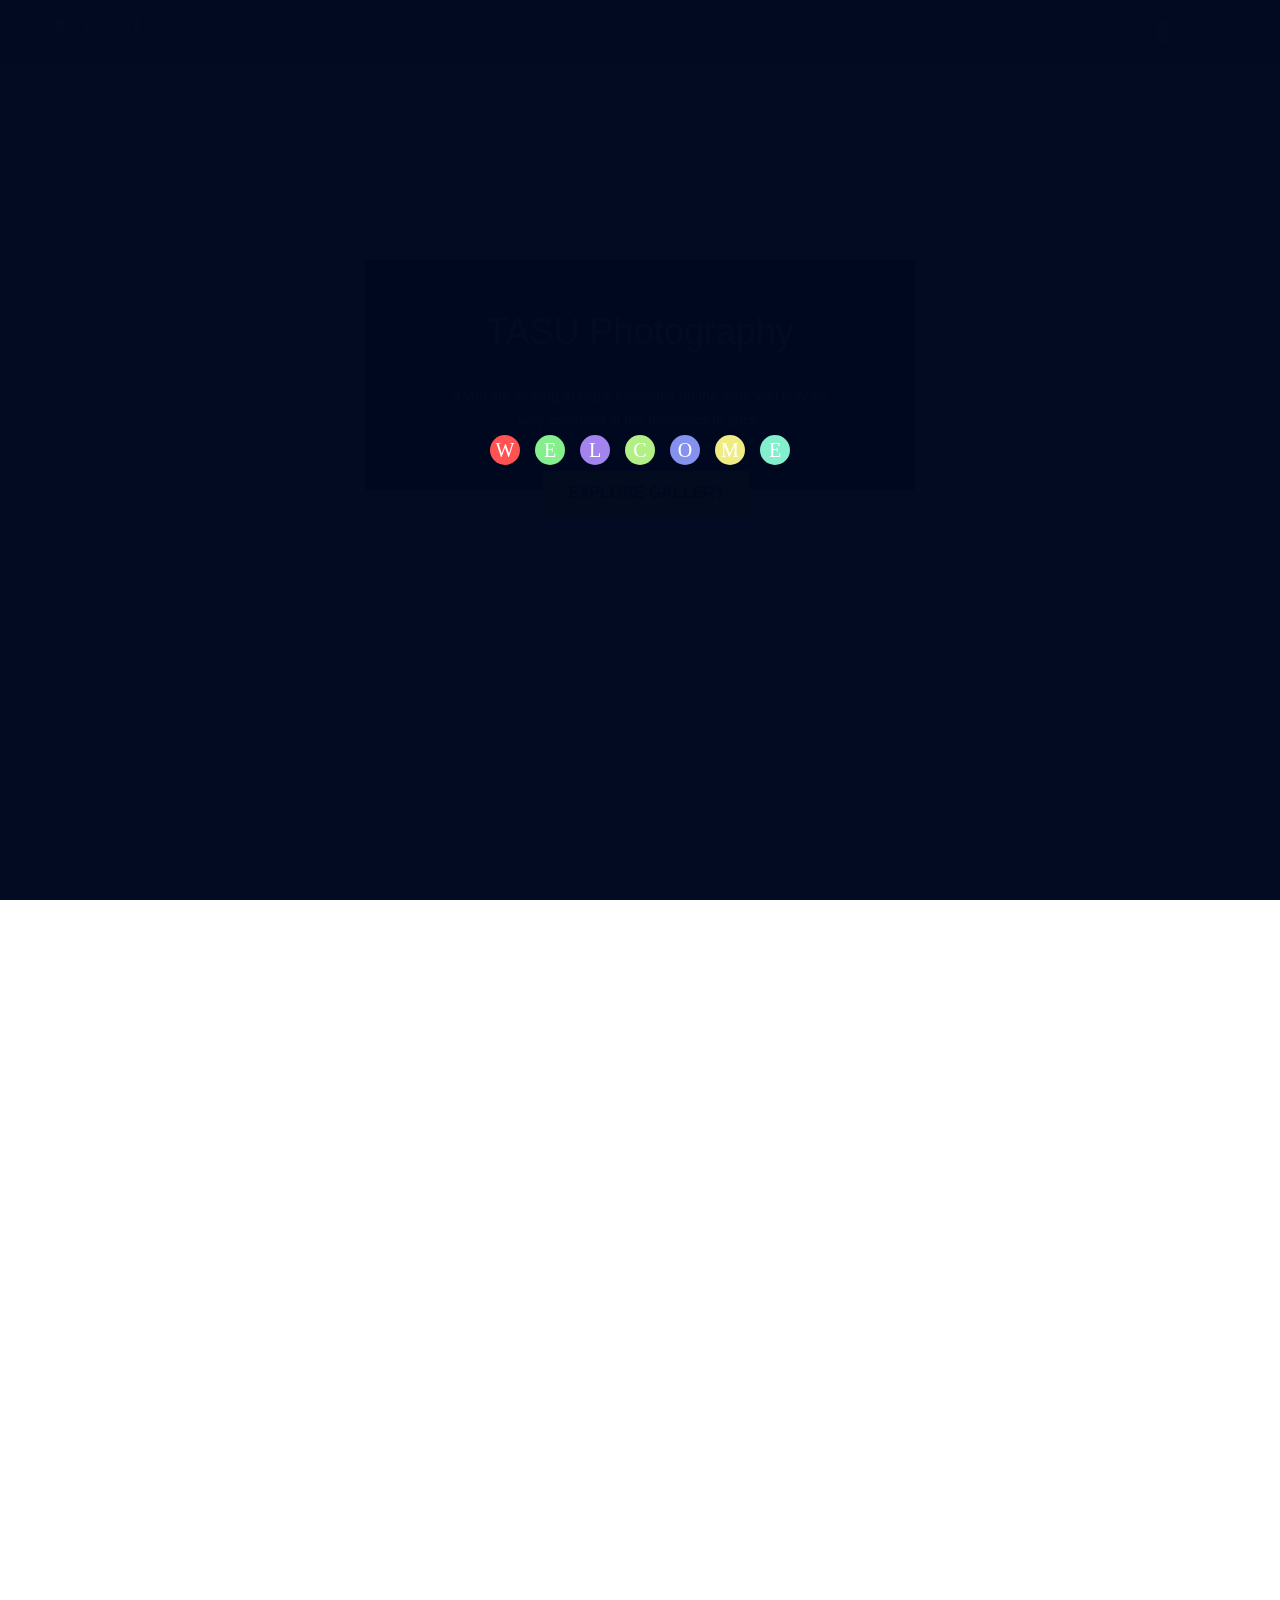
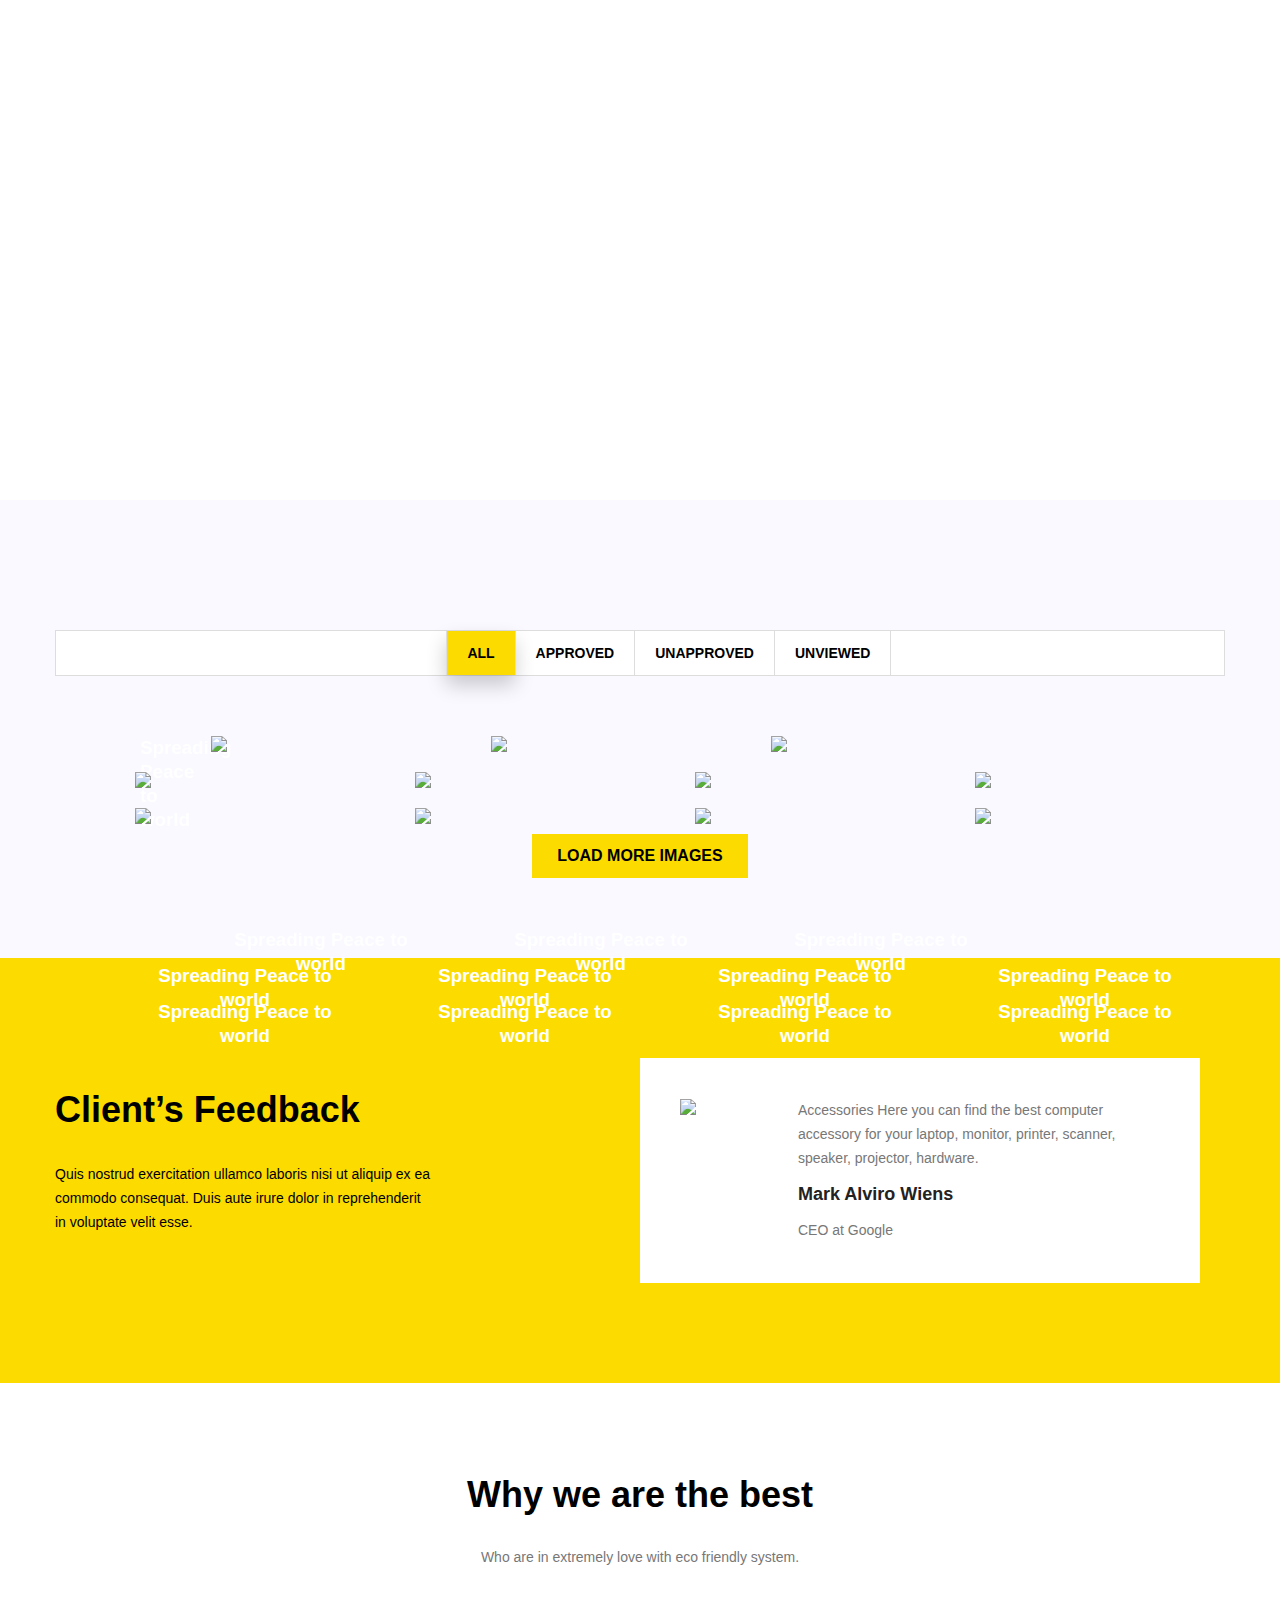
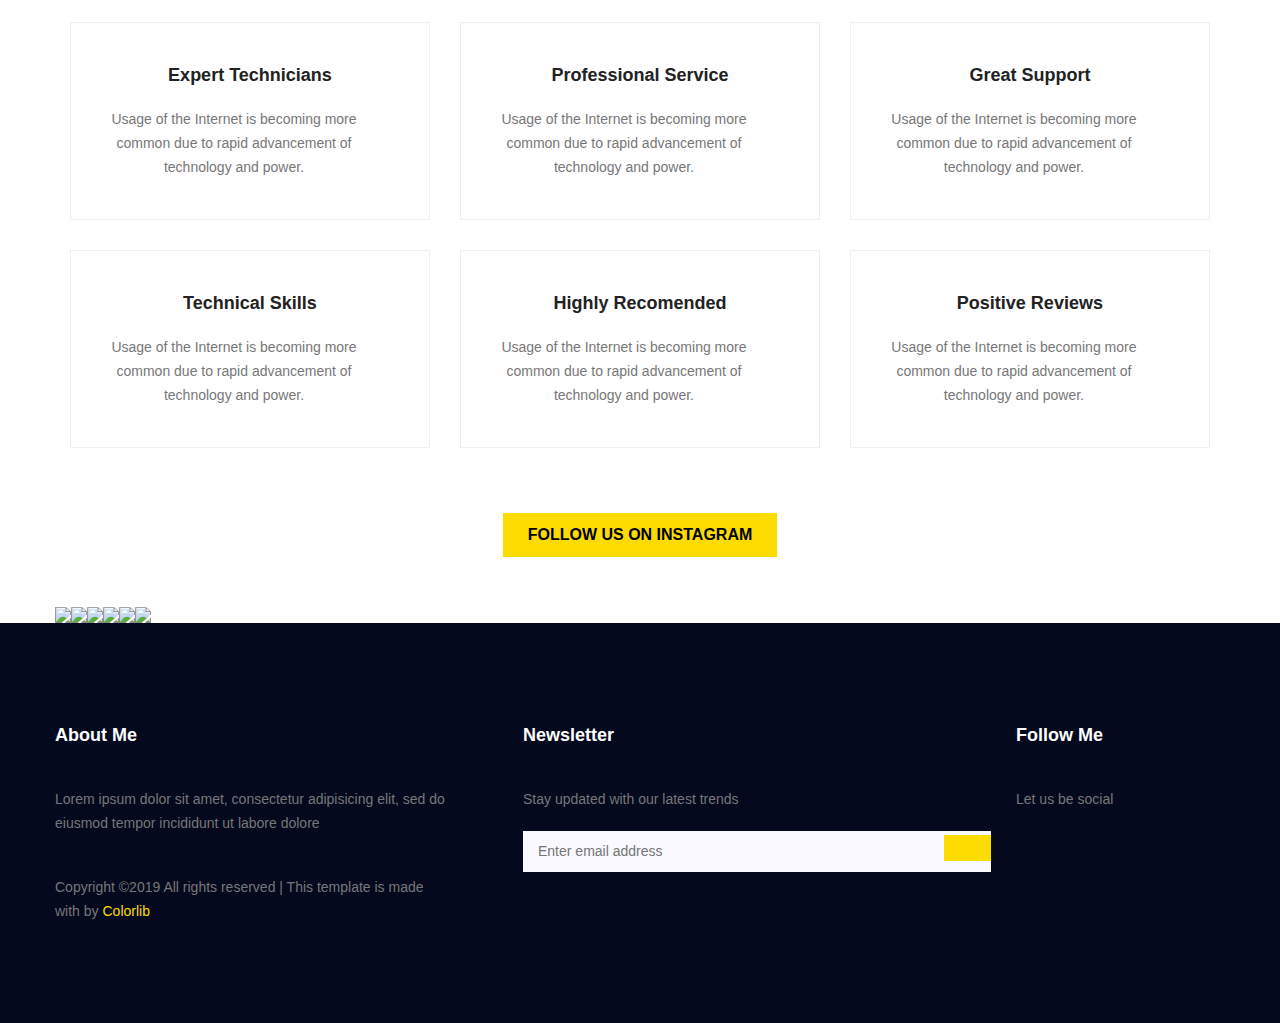
==== commit 7eda6bc1: "Add files via upload" ====
--- a/index.html
+++ b/index.html
@@ -14,6 +14,20 @@
         <link rel="stylesheet" href="css/style.css">
     </head>
     <body>
+        
+        <!-- preloder start-->
+        <div class="preloader">
+            <div class="preloader-box">
+            <div>W</div>
+            <div>E</div>
+            <div>L</div>
+            <div>C</div>
+            <div>O</div>
+            <div>M</div>
+            <div>E</div>
+            </div>
+        </div>
+        <!-- preloder end -->
         <!--  . . . . menu part start . . . . -->
         <nav class="menu-part">
             <div class="container">
@@ -57,6 +71,7 @@
             <div class="banner" style="background: url(images/banner/banner-2.jpg);"></div>
         </section>
         
+         <div id="particles-js" class="particle">
         <div class="container">
                 <div class="row">
                     <div class="h-banner-content  wow bounceIn">
@@ -66,32 +81,31 @@
                     </div>
                 </div>
             </div>
+       </div>
         <!--  . . . . banner part end . . . . . . . -->
         
         <!--  . . . . gallery part start . . . . . . -->
         <section id="gallery-part">
             <div class="container">
                 <div class="row">
-                    <div class="g-head">
+                    <div class="g-head filter_menu">
                         <ul>
-                        <li class="g-list">
-                        <a class="g-active" href="#">ALL</a>
+                        <li class="g-list g-active" data-filter="all">ALL
                         </li>
-                        <li class="g-list">
-                        <a href="#">APPROVED</a>
+                        <li class="g-list" data-filter="1">APPROVED
                         </li>
-                        <li class="g-list">
-                        <a href="#">UNAPPROVED</a>
+                        <li class="g-list" data-filter="2">UNAPPROVED
                         </li>
-                        <li class="g-list">
-                        <a href="#">UNVIEWED</a>
+                        <li class="g-list" data-filter="3"> UNVIEWED
                         </li>
                         </ul>
                     </div>
                 </div>
                 
-                <div class="row">
-                    <div class="g-img wow slideInRight">
+                <div class="filter-container" style="margin-left: 50px;">
+                <div class="row">
+                    <div class="">
+                        <div data-category="2, 1" class="g-img wow slideInRight filtr-item">
                         <img src="images/gallery/gallery-1.jpg"> 
                         <div class="img-hover">
                             <h3>Spreading Peace to world</h3>
@@ -99,7 +113,8 @@
                                 <i class="fa fa-expand"></i></a>
                         </div>
                     </div>
-                    <div class="g-img wow slideInLeft">
+                    </div>
+                    <div data-category="1, 3" class="g-img wow slideInLeft filtr-item">
                         <img src="images/gallery/gallery-2.jpg">
                     <div class="img-hover">
                             <h3>Spreading Peace to world</h3>
@@ -107,7 +122,7 @@
                                 <i class="fa fa-expand"></i></a>
                         </div>
                     </div>
-                    <div class="g-img wow slideInRight">
+                    <div data-category="1,2" class="g-img wow slideInRight filtr-item">
                         <img src="images/gallery/gallery-3.jpg">
                         <div class="img-hover">
                             <h3>Spreading Peace to world</h3>
@@ -115,7 +130,7 @@
                                 <i class="fa fa-expand"></i></a>
                         </div>
                     </div>
-                    <div class="g-img wow slideInLeft">
+                    <div data-category="3, 1" class="g-img wow slideInLeft filtr-item">
                         <img src="images/gallery/gallery-4.jpg">
                         <div class="img-hover">
                             <h3>Spreading Peace to world</h3>
@@ -123,7 +138,8 @@
                                 <i class="fa fa-expand"></i></a>
                         </div>
                     </div>
-                    <div class="g-img wow slideInLeft">
+                    </div>
+                    <div data-category="1" class="g-img wow slideInLeft filtr-item">
                         <img src="images/gallery/gallery-12.jpg">
                         <div class="img-hover">
                             <h3>Spreading Peace to world</h3>
@@ -131,7 +147,7 @@
                                 <i class="fa fa-expand"></i></a>
                         </div>
                     </div>
-                    <div class="g-img wow slideInRight">
+                    <div data-category="2" class="g-img wow slideInRight filtr-item">
                         <img src="images/gallery/gallery-5.jpg">
                         <div class="img-hover">
                             <h3>Spreading Peace to world</h3>
@@ -139,7 +155,7 @@
                                 <i class="fa fa-expand"></i></a>
                         </div>
                     </div>
-                    <div class="g-img wow slideInLeft">
+                    <div data-category="2" class="g-img wow slideInLeft filtr-item">
                         <img src="images/gallery/gallery-6.jpg">
                         <div class="img-hover">
                             <h3>Spreading Peace to world</h3>
@@ -147,7 +163,7 @@
                                 <i class="fa fa-expand"></i></a>
                         </div>
                     </div>
-                    <div class="g-img wow slideInRight">
+                    <div data-category="2, 1" class="g-img wow slideInRight filtr-item">
                         <img src="images/gallery/gallery-7.jpg">
                         <div class="img-hover">
                             <h3>Spreading Peace to world</h3>
@@ -155,7 +171,7 @@
                                 <i class="fa fa-expand"></i></a>
                         </div>
                     </div>
-                    <div class="g-img wow slideInRight">
+                    <div data-category="1, 3" class="g-img wow slideInRight filtr-item">
                         <img src="images/gallery/gallery-8.jpg">
                         <div class="img-hover">
                             <h3>Spreading Peace to world</h3>
@@ -163,7 +179,7 @@
                                 <i class="fa fa-expand"></i></a>
                         </div>
                     </div>
-                    <div class="g-img wow slideInLeft">
+                    <div data-category="2" class="g-img wow slideInLeft filtr-item">
                         <img src="images/gallery/gallery-9.jpg">
                         <div class="img-hover">
                             <h3>Spreading Peace to world</h3>
@@ -171,7 +187,7 @@
                                 <i class="fa fa-expand"></i></a>
                         </div>
                     </div>
-                    <div class="g-img wow slideInRight">
+                    <div data-category="3" class="g-img wow slideInRight filtr-item">
                         <img src="images/gallery/gallery-10.jpg">
                         <div class="img-hover">
                             <h3>Spreading Peace to world</h3>
@@ -179,7 +195,7 @@
                                 <i class="fa fa-expand"></i></a>
                         </div>
                     </div>
-                    <div class="g-img wow slideInLeft">
+                    <div data-category="3" class="g-img wow slideInLeft filtr-item">
                         <img src="images/gallery/gallery-11.jpg">
                         <div class="img-hover">
                             <h3>Spreading Peace to world</h3>
@@ -187,10 +203,12 @@
                                 <i class="fa fa-expand"></i></a>
                         </div>
                     </div>
-                    <div class="dv-btn2">
+                    
+                </div>
+                
+                <div class="dv-btn2">
                         <a class="btn wow bounceIn" href="#">Load More Images</a>
                     </div>
-                </div>
             </div>
         </section>
         <!--  . . . . gallery part end . . . . . . -->
@@ -336,6 +354,9 @@
         <script src="js/venobox.min.js"></script>
         <script src="js/slick.min.js"></script>
         <script src="js/wow.min.js"></script>
+        <script src="js/particles.js"></script>
+        <script src="js/app.js"></script>
+        <script src="js/jquery.filterizr.min.js"></script>
         <script src="js/script.js"></script>
         
         
--- a/css/style.css
+++ b/css/style.css
@@ -149,12 +149,14 @@
 }
 
 /* banner part */
+banner-partt{
+    position: relative;
+}
 .banner{
     height: 700px;
     background-position: center !important;
     background-size: cover !important;
-   
-    position: relative;
+    
 }
 .h-banner-content{
     text-align: center;
@@ -163,10 +165,9 @@
     background: #000;
     margin: auto;
     position: absolute;
-    top: 30%;
+    top: 260px;
     left: 0;
     right: 0;
-    bottom: 0;
     box-shadow: 0px 10px 20px 0px rgba(0, 0, 0, 0.3);
     -webkit-box-shadow: 0px 10px 20px 0px rgba(0, 0, 0, 0.3);
 }
@@ -184,7 +185,7 @@
 
 .h-banner-content a{
     position: absolute;
-    left: 36%;
+    left: 178px;
      bottom: -25px;
 }
 
@@ -212,10 +213,7 @@
 .btn-left{
     left: 30px;
 }
-.banner_dots{
-    font-size: 50px;
-    color: red;
-}
+
 .banner_dots{
     position: absolute;
     bottom: 5px;
@@ -253,26 +251,25 @@
     border: 1px solid #ddd;
     text-align: center;
     width: 100%;
-}
-.g-list{
-    border-left:1px solid #ddd;
-    
-    
-    float: left;
-}
+    display: -webkit-box;
+}
+
 .g-list:last-child{
     border-right: 1px solid #ddd;
 }
-.g-list a{
+.g-list{
+    float: left;
+    border-left:1px solid #ddd;
     padding: 10px 20px;
     display: block;
     color: #000;
     font-weight: 600;
     text-transform: uppercase;
+    cursor: pointer;
     transition: 0.3s;
     -webkit-transition: 0.3s;
 }
-.g-list:hover a{
+.g-list:hover{
     background: #fcdc00;
     color: #000 !important;
     box-shadow: 0px 10px 20px 0px rgba(0, 0, 0, 0.2);
@@ -290,15 +287,19 @@
 }
 
 .g-img{
-    width: calc(25% - 30px);
-    margin: 15px;
+    width: calc(25% - 40px);
+    margin: 0px 20px;
+    float: left;
     position: relative;
 }
 .g-img img{
-    width: 100%;
+    width: calc(100% - 20px);
+    margin: 10px;
     display: block;
 }
 .img-hover{
+    padding: 5px;
+    margin: 10px;
     position: absolute;
     font-size: 16px;
     top: 0;
@@ -678,12 +679,129 @@
 
 
 
-
-
-
-
-
-
-
-
-
+#particles-js{
+    position: absolute;
+    left: 0;
+    right: 0;
+    top: 0;
+}
+.particle{
+    height: 700px;
+}
+.particle2{
+    height: 400px;
+}
+
+
+/* preloader css */
+    .preloader {
+        position: fixed;
+        top: 0px;
+        left: 0px;
+        right: 0px;
+        bottom: 0px;
+        background: -webkit-radial-gradient(rgba(0, 0, 0, 0) 50%, rgba(0, 0, 0, 0.8));
+        background: rgba(0,8,31,0.99);
+        z-index: 999;
+    }
+
+    .preloader > .preloader-box {
+        position: absolute;
+        width: 345px;
+        height: 30px;
+        top: 50%;
+        left: 50%;
+        margin: -15px 0 0 -150px;
+        -webkit-perspective: 200px;
+    }
+
+    .preloader .preloader-box > div {
+        position: relative;
+        width: 30px;
+        height: 30px;
+        background: #CCC;
+        float: left;
+        text-align: center;
+        line-height: 30px;
+        font-family: Verdana;
+        font-size: 20px;
+        border-radius: 50%;
+    }
+
+    .preloader .preloader-box > div:nth-child(1) {
+        background: #ff5252;
+        color: #fff;
+        margin-right: 15px;
+        -webkit-animation: movement 600ms ease 0ms infinite alternate;
+    }
+
+    .preloader .preloader-box > div:nth-child(2) {
+        background: #84ef8c;
+        color: #fff;
+        margin-right: 15px;
+        -webkit-animation: movement 600ms ease 75ms infinite alternate;
+    }
+
+    .preloader .preloader-box > div:nth-child(3) {
+        background: #a384ef;
+        color: #fff;
+        margin-right: 15px;
+        -webkit-animation: movement 600ms ease 150ms infinite alternate;
+    }
+
+    .preloader .preloader-box > div:nth-child(4) {
+        background: #b2ef84;
+        color: #fff;
+        margin-right: 15px;
+        -webkit-animation: movement 600ms ease 225ms infinite alternate;
+    }
+
+    .preloader .preloader-box > div:nth-child(5) {
+        background: #8491ef;
+        color: #fff;
+        margin-right: 15px;
+        -webkit-animation: movement 600ms ease 300ms infinite alternate;
+    }
+
+    .preloader .preloader-box > div:nth-child(6) {
+        background: #efec84;
+        color: #fff;
+        margin-right: 15px;
+        -webkit-animation: movement 600ms ease 375ms infinite alternate;
+    }
+
+    .preloader .preloader-box > div:nth-child(7) {
+        background: #84efcc;
+        color: #fff;
+        margin-right: 15px;
+        -webkit-animation: movement 600ms ease 450ms infinite alternate;
+    }
+
+    .preloader .preloader-box > div:nth-child(8) {
+        background: #ef9884;
+        color: #fff;
+        -webkit-animation: movement 600ms ease 525ms infinite alternate;
+    }
+
+    @-webkit-keyframes movement {
+        from {
+            -webkit-transform: scale(1.0) translateY(0px) rotateX(0deg);
+            box-shadow: 0 0 0 rgba(0, 0, 0, 0);
+        }
+
+        to {
+            -webkit-transform: scale(1.5) translateY(-25px) rotateX(45deg);
+            box-shadow: 0 25px 40px rgba(0, 0, 0, 0.4);
+            background: #56ffe0;
+            color: red;
+        }
+    }
+
+
+
+
+
+
+
+
+
